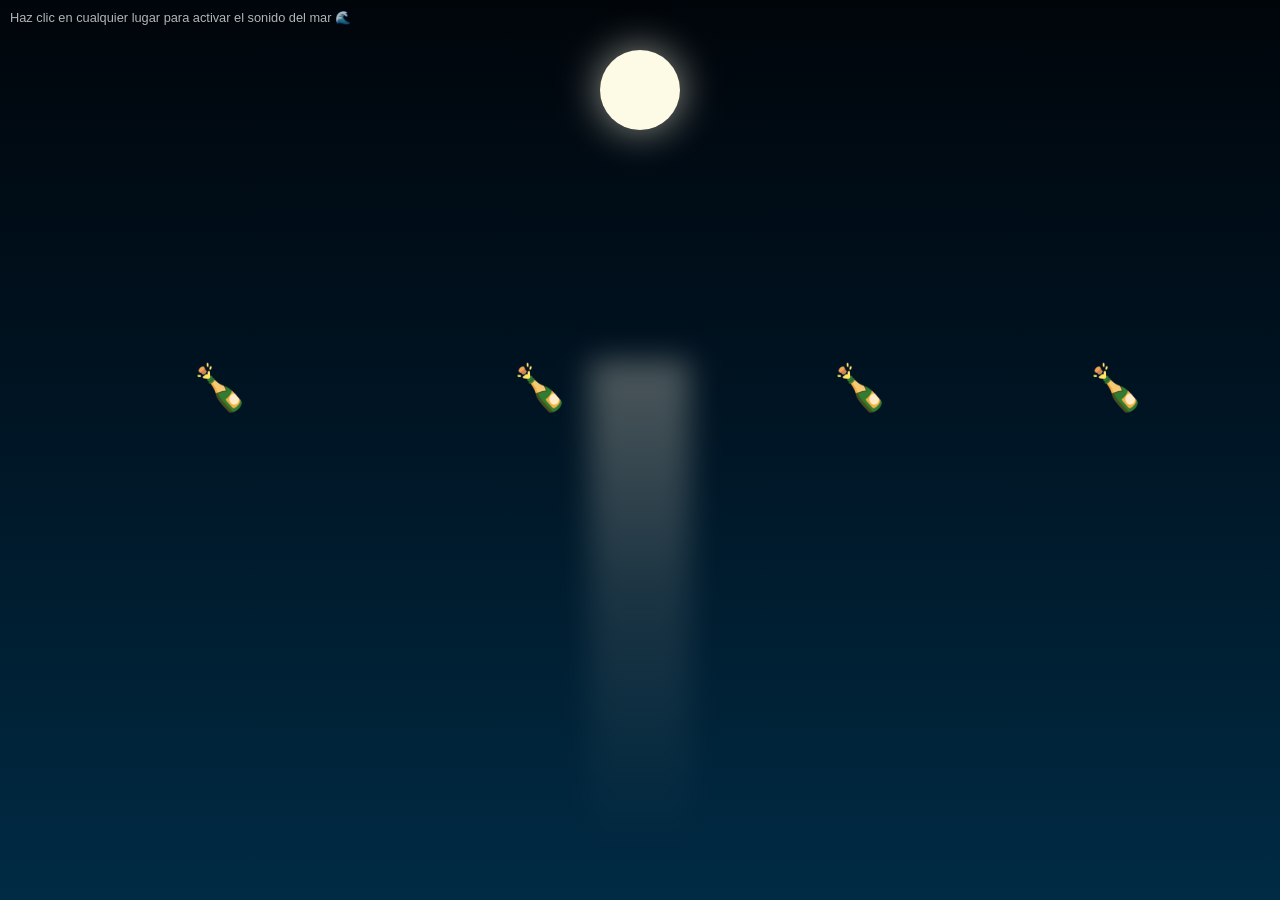
==== index.html @ b6a23a90 "Add files via upload" ====
<!DOCTYPE html>
<html lang="es">
<head>
    <meta charset="UTF-8">
    <meta name="viewport" content="width=device-width, initial-scale=1.0">
    <title>Mar Nocturno</title>
    <link rel="stylesheet" href="style.css">
</head>


<body>

<div id="start-hint" style="position: fixed; top: 10px; left: 10px; color: white; z-index: 2000; font-family: sans-serif; font-size: 0.8rem; opacity: 0.7;">
    Haz clic en cualquier lugar para activar el sonido del mar 🌊
</div>

<audio id="sea-sound" loop>
    <source src="mar.mp3" type="audio/mpeg">
</audio>

<div class="sky">
    <div class="moon"></div>
</div>

<div class="ocean">
    <div class="reflection"></div>
    
    <div class="bottle" style="--i:1; left: 15%;">🍾</div>
    <div class="bottle" style="--i:2; left: 40%;">🍾</div>
    <div class="bottle" style="--i:3; left: 65%;">🍾</div>
    <div class="bottle" style="--i:4; left: 85%;">🍾</div>
</div>

<div id="modal-overlay" class="overlay">
    <div class="paper-message" id="main-paper">
        <span class="close-btn">&times;</span>
        
        <div id="web-content" style="display: none; width: 100%; height: 100%;">
            <iframe id="web-portal" src="" frameborder="0" style="width: 100%; height: 400px; border-radius: 5px;"></iframe>
            <p style="font-size: 0.7rem; text-align: center; margin-top: 5px;">Estás viendo un fragmento de otro mundo...</p>
        </div>

        <div id="special-content" style="display: none;">
            <h3 style="margin-top: 0;">Mensaje de la marea...</h3>
            <p id="random-message" style="font-style: italic; border-bottom: 1px dashed #8b4513; padding-bottom: 10px;"></p>
            <p style="font-size: 0.8rem; margin-top: 15px;">Deja tu propio mensaje:</p>
            <textarea id="user-input" placeholder="Escribe algo..." rows="3" style="width: 100%; background: transparent; border: 1px solid #8b4513; font-family: inherit;"></textarea>
            <button id="save-btn" style="margin-top: 10px; background: #8b4513; color: white; border: none; padding: 5px 15px; cursor: pointer;">Lanzar al mar</button>
        </div>
    </div>
</div>
	
	
<div id="modal-overlay" class="overlay">
    <div class="paper-message">
        <span class="close-btn">&times;</span>
        <div id="message-text">Este es un mensaje del mar...</div>
    </div>
</div>

<script src="script2.js"></script>
</body>
</html>
---- style.css ----
body, html {
    margin: 0;
    padding: 0;
    height: 100%;
    overflow: hidden;
    background-color: #00050a; /* Negro profundo */
}

/* Cielo */
.sky {
    height: 40%;
    background: linear-gradient(to bottom, #00050a 0%, #001220 100%);
    position: relative;
    display: flex;
    justify-content: center;
}

.moon {
    width: 80px;
    height: 80px;
    background: #fdfae5;
    border-radius: 50%;
    margin-top: 50px;
    box-shadow: 0 0 40px rgba(253, 250, 229, 0.6);
}

/* Océano */
.ocean {
	height: 60%; /* El mar ocupa el 60% inferior */
    background: linear-gradient(to bottom, #001220 0%, #002b44 100%);
    position: relative;
}

/* Reflejo de la luna en el agua */
.reflection {
    position: absolute;
    top: 0;
    left: 50%;
    transform: translateX(-50%);
    width: 100px;
    height: 90%;
    background: linear-gradient(to bottom, 
        rgba(253, 250, 229, 0.3) 0%, 
        rgba(253, 250, 229, 0.1) 50%,
        transparent 100%);
    filter: blur(15px);
    animation: wave-reflection 4s infinite ease-in-out;
}

@keyframes wave-reflection {
    0%, 100% { transform: translateX(-50%) scaleX(1); opacity: 0.3; }
    50% { transform: translateX(-50%) scaleX(1.5); opacity: 0.5; }
}

/* Botellas y su movimiento */
.bottle {
position: absolute;
    font-size: 2.8rem;
    /* Empezar en el fondo de la pantalla */
    bottom: -100px; 
    cursor: pointer;
    transition: transform 0.3s ease, filter 0.3s ease;
    /* Animación: float-in (subir) y bobbing (flotar) */
    animation: float-to-shore 8s forwards ease-out, 
               bobbing 3s infinite ease-in-out;
    animation-delay: calc(var(--i) * 1s);
    z-index: 10;
}

/* Animación para que lleguen al borde medio (horizonte) */
@keyframes float-to-shore {
    0% { bottom: -100px; opacity: 0; }
    100% { 
        /* Calculamos para que queden justo donde empieza el mar */
        bottom: 90%; 
        opacity: 1; 
    }
}

@keyframes bobbing {
    0%, 100% { transform: rotate(-5deg) translateY(0); }
    50% { transform: rotate(5deg) translateY(-15px); }
}

textarea {
    resize: none;
    padding: 10px;
    box-sizing: border-box;
    color: #4a3728;
}

#save-btn:hover {
    background: #5d2e0d;
    transform: scale(1.05);
}

#save-btn:active {
    transform: scale(0.95);
}

/* Modificamos un poco el tamaño para que quepa la web */
.paper-message.wide {
    max-width: 800px; /* Más ancho para ver la página web */
    width: 90%;
    height: 80vh;
}

#web-portal {
    background: white; /* Para que si la web tarda en cargar, no se vea el fondo crema */
}



/* Brillo más intenso al pasar el mouse */
.bottle:hover {
    filter: drop-shadow(0 0 20px rgba(255, 255, 255, 0.9)) brightness(1.8);
    transform: scale(1.3);
}
/* Estilo del Fondo del Popup (Overlay) */
.overlay {
    display: none; /* Oculto por defecto */
    position: fixed;
    top: 0;
    left: 0;
    width: 100%;
    height: 100%;
    background: rgba(0, 0, 0, 0.8);
    z-index: 1000;
    justify-content: center;
    align-items: center;
    backdrop-filter: blur(5px);
}

/* El Mensaje en forma de Hoja */
.paper-message {
    background: #f4e4bc; /* Color crema/papel */
    padding: 40px;
    width: 80%;
    max-width: 400px;
    min-height: 250px;
    position: relative;
    color: #4a3728;
    font-family: 'Courier New', Courier, monospace; /* O una fuente cursiva */
    box-shadow: 10px 10px 20px rgba(0,0,0,0.5), 
                inset 0 0 50px rgba(0,0,0,0.1);
    border-radius: 2px;
    transform: rotate(-1deg); /* Ligera inclinación para realismo */
    animation: openPaper 0.5s ease-out;
}

/* Efecto de bordes quemados/irregulares simple */
.paper-message::before {
    content: "";
    position: absolute;
    top: 0; left: 0; right: 0; bottom: 0;
    border: 2px solid rgba(139, 69, 19, 0.1);
    pointer-events: none;
}

/* Botón de cerrar */
.close-btn {
    position: absolute;
    top: 10px;
    right: 15px;
    font-size: 30px;
    cursor: pointer;
    color: #8b4513;
}

/* Animación de aparición */
@keyframes openPaper {
    from { transform: scale(0.5) rotate(10deg); opacity: 0; }
    to { transform: scale(1) rotate(-1deg); opacity: 1; }
}
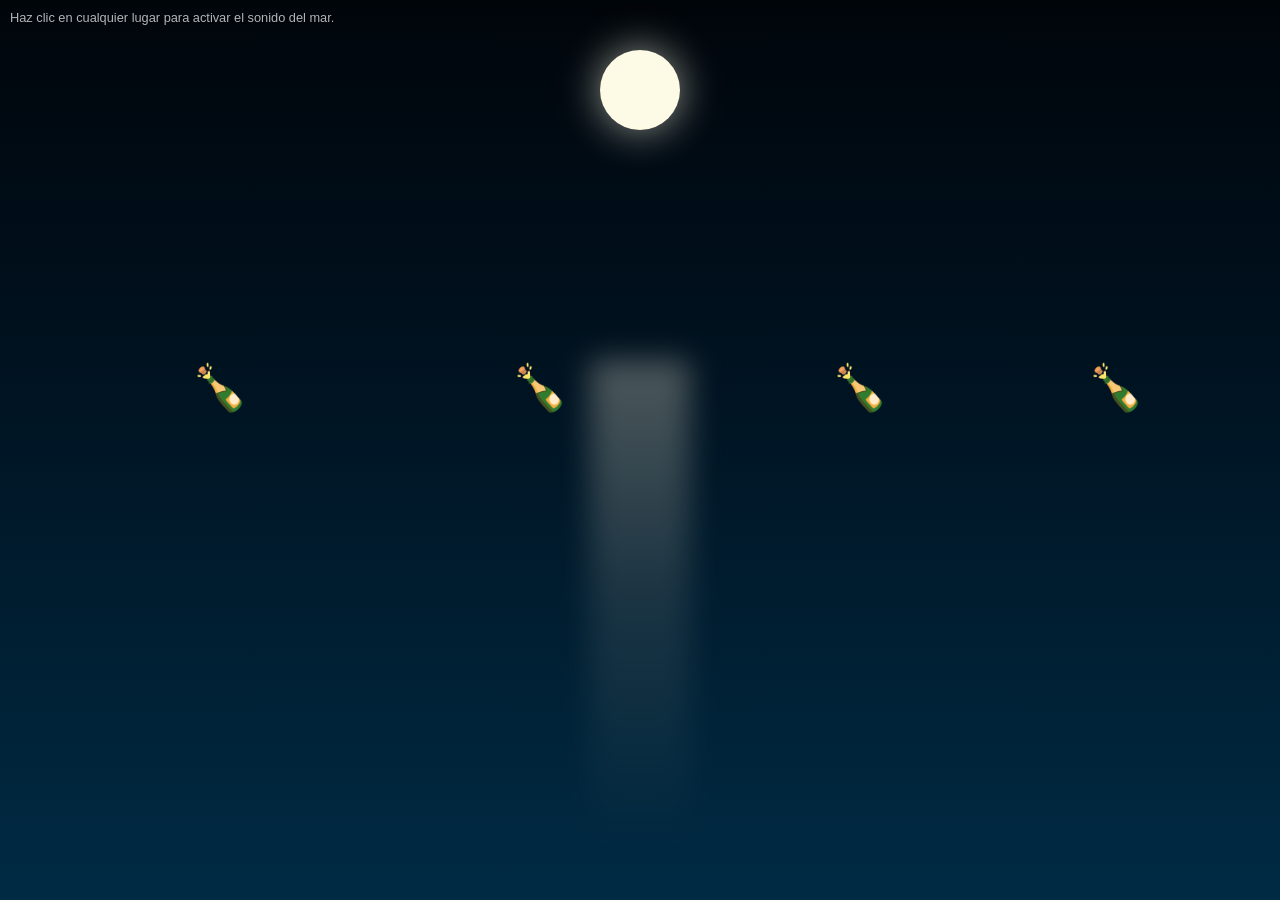
==== commit cfe1fb82: "index.html" ====
--- a/index.html
+++ b/index.html
@@ -11,7 +11,7 @@
 <body>
 
 <div id="start-hint" style="position: fixed; top: 10px; left: 10px; color: white; z-index: 2000; font-family: sans-serif; font-size: 0.8rem; opacity: 0.7;">
-    Haz clic en cualquier lugar para activar el sonido del mar 🌊
+    Haz clic en cualquier lugar para activar el sonido del mar.
 </div>
 
 <audio id="sea-sound" loop>
@@ -60,4 +60,4 @@
 
 <script src="script2.js"></script>
 </body>
-</html>+</html>
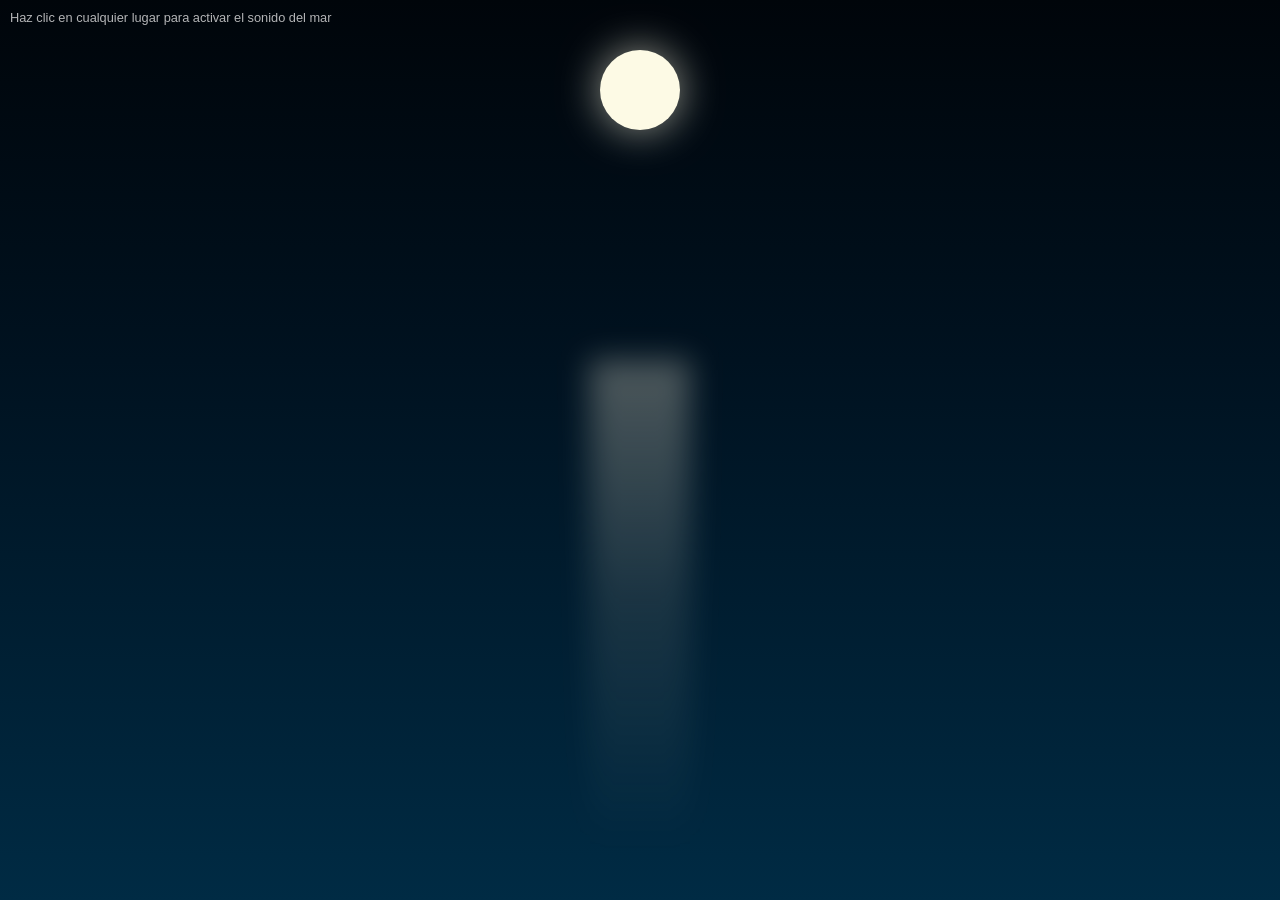
==== commit 82343f68: "index.html" ====
--- a/index.html
+++ b/index.html
@@ -8,10 +8,10 @@
 </head>
 
 
-<body>
+<body oncontextmenu="return false;">
 
 <div id="start-hint" style="position: fixed; top: 10px; left: 10px; color: white; z-index: 2000; font-family: sans-serif; font-size: 0.8rem; opacity: 0.7;">
-    Haz clic en cualquier lugar para activar el sonido del mar.
+    Haz clic en cualquier lugar para activar el sonido del mar 
 </div>
 
 <audio id="sea-sound" loop>
@@ -25,10 +25,10 @@
 <div class="ocean">
     <div class="reflection"></div>
     
-    <div class="bottle" style="--i:1; left: 15%;">🍾</div>
-    <div class="bottle" style="--i:2; left: 40%;">🍾</div>
-    <div class="bottle" style="--i:3; left: 65%;">🍾</div>
-    <div class="bottle" style="--i:4; left: 85%;">🍾</div>
+    <div class="bottle" style="--i:1; left: 15%;"></div>
+    <div class="bottle" style="--i:2; left: 40%;"></div>
+    <div class="bottle" style="--i:3; left: 65%;"></div>
+    <div class="bottle" style="--i:4; left: 85%;"></div>
 </div>
 
 <div id="modal-overlay" class="overlay">
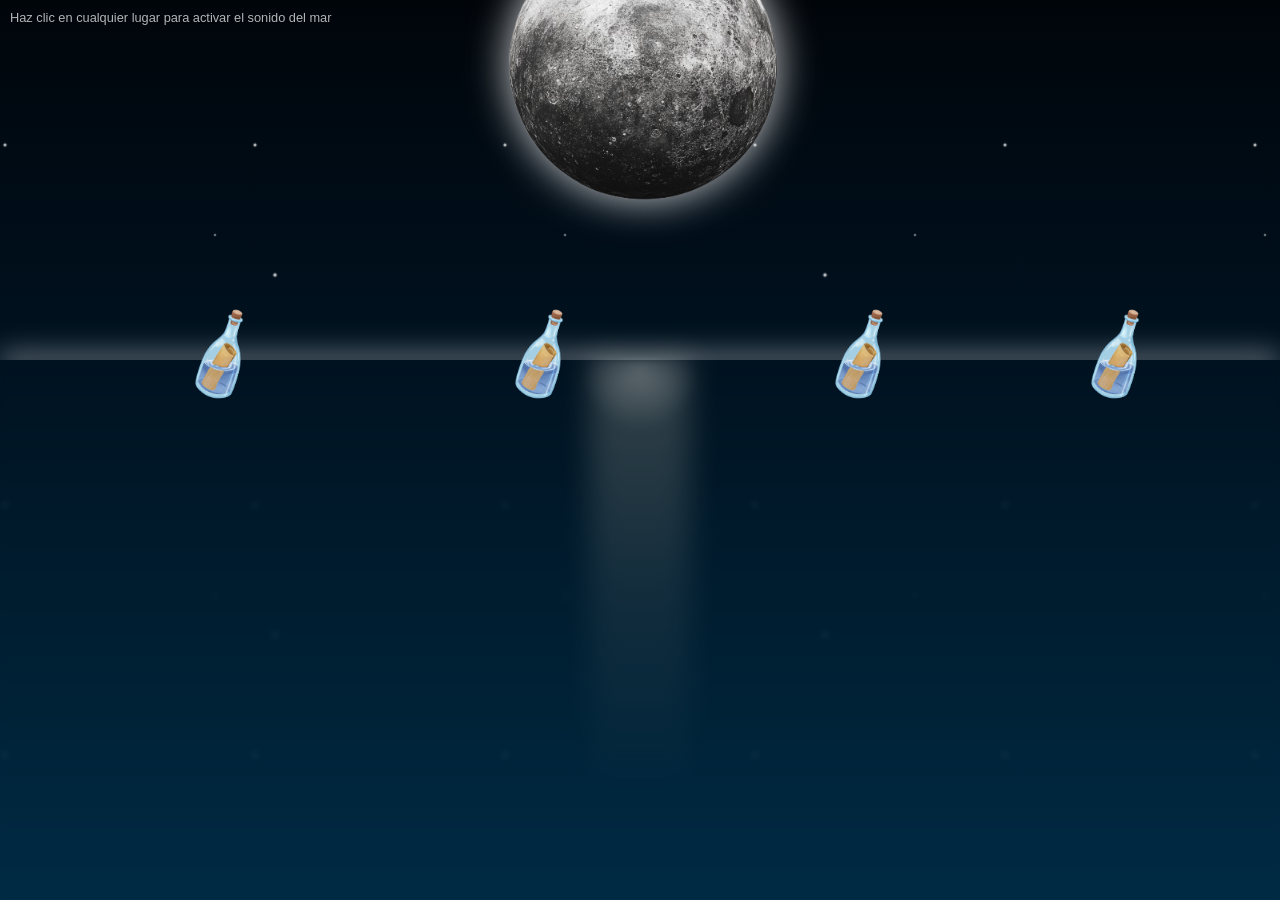
==== commit e9c0f2b9: "index.html" ====
--- a/index.html
+++ b/index.html
@@ -25,10 +25,13 @@
 <div class="ocean">
     <div class="reflection"></div>
     
-    <div class="bottle" style="--i:1; left: 15%;"></div>
-    <div class="bottle" style="--i:2; left: 40%;"></div>
-    <div class="bottle" style="--i:3; left: 65%;"></div>
-    <div class="bottle" style="--i:4; left: 85%;"></div>
+    <div class="bottle" style="--i:1; left: 15%;" data-name="Tormenta" data-effect="rain"></div>
+    
+    <div class="bottle" style="--i:2; left: 40%;" data-name="Viento" data-effect="wind"></div>
+    
+    <div class="bottle" style="--i:3; left: 65%;" data-name="Rayos" data-effect="lightning"></div>
+    
+    <div class="bottle" style="--i:4; left: 85%;" data-name="Mensaje en Calma" data-effect="none"></div>
 </div>
 
 <div id="modal-overlay" class="overlay">
--- a/style.css
+++ b/style.css
@@ -8,44 +8,116 @@
 
 /* Cielo */
 .sky {
-    height: 40%;
-    background: linear-gradient(to bottom, #00050a 0%, #001220 100%);
+	height: 40%;
+    /* Fondo base degradado */
+    background-color: #00050a;
     position: relative;
     display: flex;
     justify-content: center;
+    overflow: hidden; 
+
+    background-image: 
+        radial-gradient(white, rgba(255,255,255,.2) 2px, transparent 3px),
+        radial-gradient(white, rgba(255,255,255,.15) 1px, transparent 2px),
+        radial-gradient(white, rgba(255,255,255,.1) 2px, transparent 3px),
+        linear-gradient(to bottom, #00050a 0%, #001220 100%);
+    
+    background-size: 550px 550px, 350px 350px, 250px 250px, 100% 100%;
+    
+    background-position: 0 0, 40px 60px, 130px 270px, 0 0;
 }
 
 .moon {
-    width: 80px;
-    height: 80px;
-    background: #fdfae5;
+	width: 400px;  
+    height: 400px; 
+    background-image: url('moon.png'); 
+    background-size: cover;
+    background-position: center;
+    background-repeat: no-repeat;
     border-radius: 50%;
-    margin-top: 50px;
-    box-shadow: 0 0 40px rgba(253, 250, 229, 0.6);
+    margin-top: -130px; 
+    display: inline-block; 
+    position: relative; 
+    z-index: 5;
+    filter: drop-shadow(0 0 20px rgba(255, 255, 255, 0.8));
+    
+    will-change: transform; 
 }
 
 /* Océano */
 .ocean {
-	height: 60%; /* El mar ocupa el 60% inferior */
+	height: 60%;
     background: linear-gradient(to bottom, #001220 0%, #002b44 100%);
     position: relative;
-}
-
+    /* border-top: 2px solid rgba(255, 255, 255, 0.7); */
+    
+    box-shadow: 0px -10px 25px rgba(255, 255, 255, 0.3); 
+    
+    z-index: 1; 
+}
 /* Reflejo de la luna en el agua */
 .reflection {
-    position: absolute;
+    position: relative; 
     top: 0;
     left: 50%;
     transform: translateX(-50%);
     width: 100px;
     height: 90%;
-    background: linear-gradient(to bottom, 
-        rgba(253, 250, 229, 0.3) 0%, 
+    background: linear-gradient(to bottom,  
+        rgba(253, 250, 229, 0.3) 0%,  
         rgba(253, 250, 229, 0.1) 50%,
-        transparent 100%);
+        transparent 90%);
     filter: blur(15px);
     animation: wave-reflection 4s infinite ease-in-out;
-}
+    z-index: 1; 
+}
+
+.ocean::after {
+    content: "";
+    position: absolute;
+    top: 0;
+    left: 0;
+    width: 100%;
+    height: 100%;
+    
+    /* 1 */
+    background-image: 
+        radial-gradient(white, rgba(255,255,255,.2) 2px, transparent 3px),
+        radial-gradient(white, rgba(255,255,255,.15) 1px, transparent 2px),
+        radial-gradient(white, rgba(255,255,255,.1) 2px, transparent 3px),
+        linear-gradient(to bottom, #00050a 0%, #001220 100%);
+    background-size: 550px 550px, 350px 350px, 250px 250px, 100% 100%;
+    background-position: 0 0, 40px 60px, 130px 270px, 0 0;
+
+    /* 2 */
+    background-image: 
+        radial-gradient(circle at 50% 10px, rgba(255, 255, 255, 0.6) 0%, transparent 60px),
+        radial-gradient(white, rgba(255,255,255,.2) 2px, transparent 3px),
+        radial-gradient(white, rgba(255,255,255,.15) 1px, transparent 2px),
+        radial-gradient(white, rgba(255,255,255,.1) 2px, transparent 3px),
+        linear-gradient(to bottom, #001220 0%, #002b44 100%); /* Fondo océano */
+    
+    background-size: 100% 100%, 550px 550px, 350px 350px, 250px 250px, 100% 100%;
+    background-position: 0 0, 0 0, 40px 60px, 130px 270px, 0 0;
+
+    /* 3 */
+    filter: blur(3px); 
+    opacity: 0.3; 
+    
+    /* 4 */
+    animation: water-ripple 10s infinite alternate linear;
+    
+    /* 5 */
+    z-index: 2; 
+    pointer-events: none; 
+}
+
+/* 5 */
+@keyframes water-ripple {
+    0% { background-position: 0 0, 0 0, 40px 60px, 130px 270px, 0 0; transform: scaleX(1); }
+    100% { background-position: 10px 5px, 15px 10px, 50px 70px, 140px 280px, 0 0; transform: scaleX(1.02); }
+}
+
 
 @keyframes wave-reflection {
     0%, 100% { transform: translateX(-50%) scaleX(1); opacity: 0.3; }
@@ -54,24 +126,31 @@
 
 /* Botellas y su movimiento */
 .bottle {
-position: absolute;
-    font-size: 2.8rem;
-    /* Empezar en el fondo de la pantalla */
-    bottom: -100px; 
+    position: absolute;
+    width: 60px;  
+    height: 120px; 
+    
+    background-image: url('botella.png');
+    background-size: contain; 
+    background-position: center;
+    background-repeat: no-repeat;
+    /* ------------------------------------ */
+
+  
+    bottom: -150px; 
     cursor: pointer;
     transition: transform 0.3s ease, filter 0.3s ease;
-    /* Animación: float-in (subir) y bobbing (flotar) */
     animation: float-to-shore 8s forwards ease-out, 
                bobbing 3s infinite ease-in-out;
+    
+    
     animation-delay: calc(var(--i) * 1s);
     z-index: 10;
 }
 
-/* Animación para que lleguen al borde medio (horizonte) */
 @keyframes float-to-shore {
     0% { bottom: -100px; opacity: 0; }
     100% { 
-        /* Calculamos para que queden justo donde empieza el mar */
         bottom: 90%; 
         opacity: 1; 
     }
@@ -98,27 +177,28 @@
     transform: scale(0.95);
 }
 
-/* Modificamos un poco el tamaño para que quepa la web */
+
 .paper-message.wide {
-    max-width: 800px; /* Más ancho para ver la página web */
+    max-width: 800px; 
     width: 90%;
     height: 80vh;
 }
 
 #web-portal {
-    background: white; /* Para que si la web tarda en cargar, no se vea el fondo crema */
-}
-
-
-
-/* Brillo más intenso al pasar el mouse */
+    background: white; 
+}
+
+
+
+
 .bottle:hover {
-    filter: drop-shadow(0 0 20px rgba(255, 255, 255, 0.9)) brightness(1.8);
-    transform: scale(1.3);
-}
-/* Estilo del Fondo del Popup (Overlay) */
+
+    filter: drop-shadow(0 0 15px rgba(255, 255, 255, 1)) brightness(1.2);
+    transform: scale(1.1) translateY(-10px); 
+}
+
 .overlay {
-    display: none; /* Oculto por defecto */
+    display: none; 
     position: fixed;
     top: 0;
     left: 0;
@@ -131,7 +211,7 @@
     backdrop-filter: blur(5px);
 }
 
-/* El Mensaje en forma de Hoja */
+
 .paper-message {
     background: #f4e4bc; /* Color crema/papel */
     padding: 40px;
@@ -140,15 +220,15 @@
     min-height: 250px;
     position: relative;
     color: #4a3728;
-    font-family: 'Courier New', Courier, monospace; /* O una fuente cursiva */
+    font-family: 'Courier New', Courier, monospace; 
     box-shadow: 10px 10px 20px rgba(0,0,0,0.5), 
                 inset 0 0 50px rgba(0,0,0,0.1);
     border-radius: 2px;
-    transform: rotate(-1deg); /* Ligera inclinación para realismo */
+    transform: rotate(-1deg); 
     animation: openPaper 0.5s ease-out;
 }
 
-/* Efecto de bordes quemados/irregulares simple */
+
 .paper-message::before {
     content: "";
     position: absolute;
@@ -157,7 +237,6 @@
     pointer-events: none;
 }
 
-/* Botón de cerrar */
 .close-btn {
     position: absolute;
     top: 10px;
@@ -167,8 +246,8 @@
     color: #8b4513;
 }
 
-/* Animación de aparición */
+
 @keyframes openPaper {
     from { transform: scale(0.5) rotate(10deg); opacity: 0; }
     to { transform: scale(1) rotate(-1deg); opacity: 1; }
-}+}
